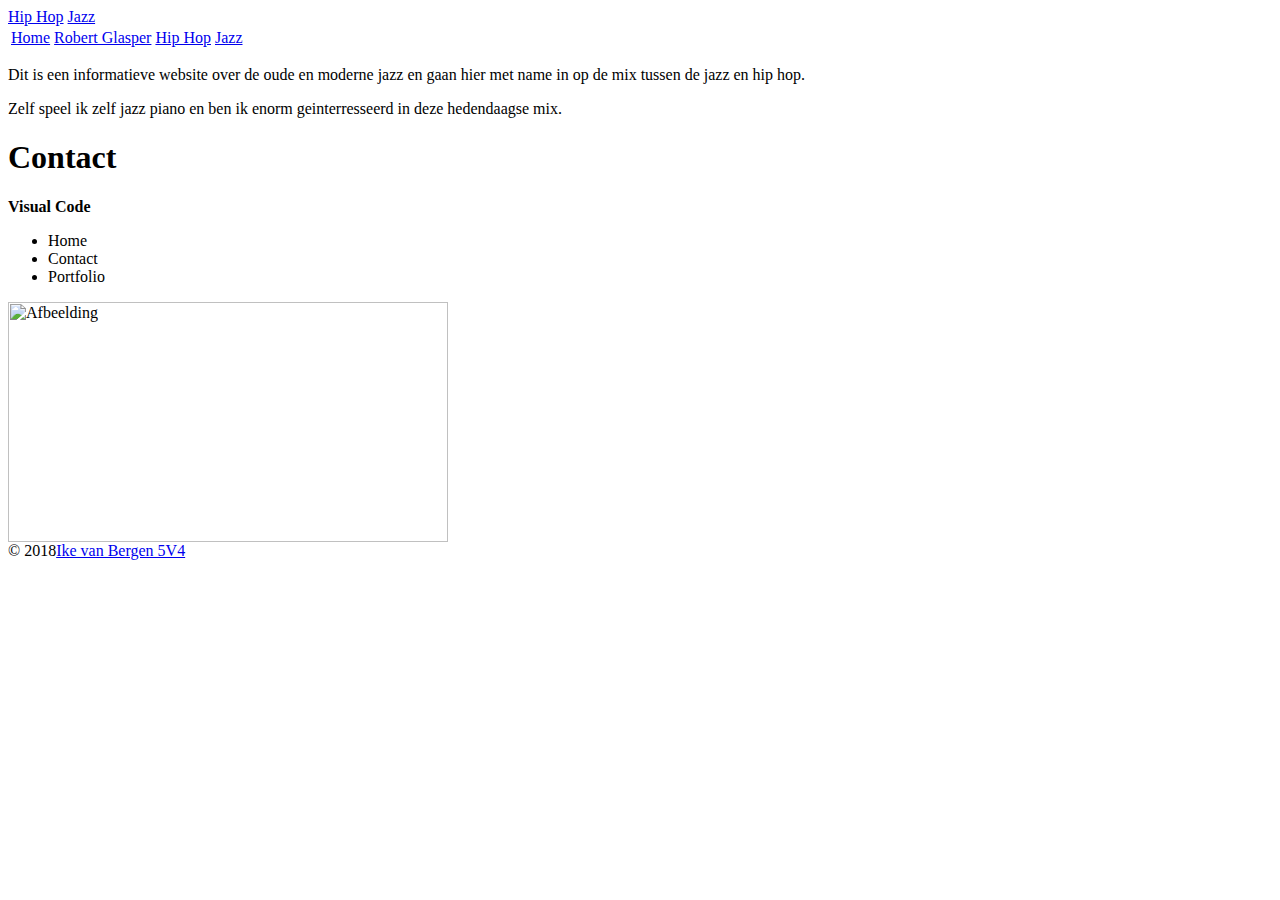
==== jazz.html @ de7d1e31 "link" ====
<html>
	<head>
		<title>
			Praktische Opdracht Informatica
		</title>
        <meta http-equiv="content-type" content="text/html; charset=utf-8">
        <meta name="author" content="Hip hop en Jazz">
        <meta name="description" content="Aanvullende informatie onderwerp ">
        <meta name="keywords" content="Hip Hop, Jazz">		
        <link rel="stylesheet" href="style.css">		
	 </head>
	
	<body>
		<div id="container">
			<div id="header">
			<!-- De Title van de webpagina. Groot lettertype -->
				<a href="/index.html" title="Moderne tijd">Hip Hop</a>
				
				<a href="/index.html" title="New Orleans">Jazz </a>
				
			</div>
			<div id="menu">
				<table>
					<tr>
						<td class="menuitem active">
							<a href="index.html">Home</a>
						</td>
						<td class="menuitem">
							<a href="robert glasper.html">Robert Glasper</a>
						</td>
						<td class="menuitem">
							<a href="index.html">Hip Hop</a>
						</td>
						<td class="menuitem">
							<a href="jazz.html">Jazz</a>
						</td>
					</tr>
				</table>
			</div>
			<div id="breadcrumbs">
			<p>Dit is een informatieve website over de oude en moderne jazz en gaan hier met name in op de mix tussen de jazz en hip hop.  </p> 
			<p>Zelf speel ik zelf jazz piano en ben ik enorm geinterresseerd in deze hedendaagse mix.</p>			
			</div>
			<div id="content">
				<h1>Contact</h1>
				 <strong>Visual Code</strong>  
				<br />
				<ul>
					<li>Home</li>
					<li>Contact</li>
					<li>Portfolio</li>
				</ul>
				<img alt="Afbeelding" height="240" src="" width="440" />
			</div>
			<div id="footer">
				&copy; 2018<a href="Website 2018.html">Ike van Bergen 5V4</a>
			</div>
		</div>
	</body>
</html>
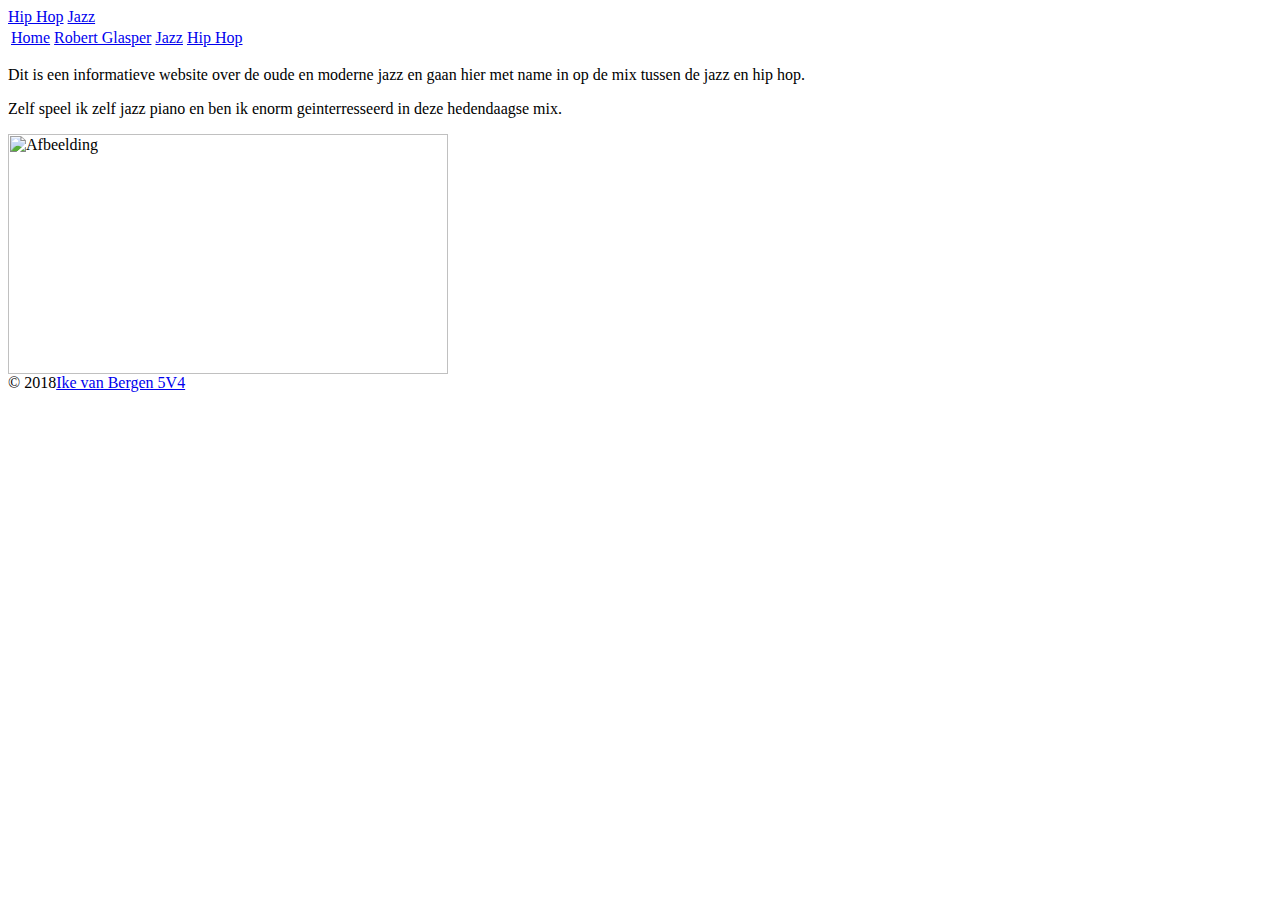
==== commit 44008e38: "tekst aangep[ast" ====
--- a/jazz.html
+++ b/jazz.html
@@ -26,30 +26,22 @@
 							<a href="index.html">Home</a>
 						</td>
 						<td class="menuitem">
-							<a href="robert glasper.html">Robert Glasper</a>
-						</td>
-						<td class="menuitem">
-							<a href="index.html">Hip Hop</a>
+							<a href="robertglasper.html">Robert Glasper</a>
 						</td>
 						<td class="menuitem">
 							<a href="jazz.html">Jazz</a>
 						</td>
+						<td class="menuitem">
+							<a href="hiphop.html">Hip Hop</a>
+						</td>
 					</tr>
 				</table>
-			</div>
 			<div id="breadcrumbs">
 			<p>Dit is een informatieve website over de oude en moderne jazz en gaan hier met name in op de mix tussen de jazz en hip hop.  </p> 
 			<p>Zelf speel ik zelf jazz piano en ben ik enorm geinterresseerd in deze hedendaagse mix.</p>			
 			</div>
 			<div id="content">
-				<h1>Contact</h1>
-				 <strong>Visual Code</strong>  
-				<br />
-				<ul>
-					<li>Home</li>
-					<li>Contact</li>
-					<li>Portfolio</li>
-				</ul>
+				
 				<img alt="Afbeelding" height="240" src="" width="440" />
 			</div>
 			<div id="footer">
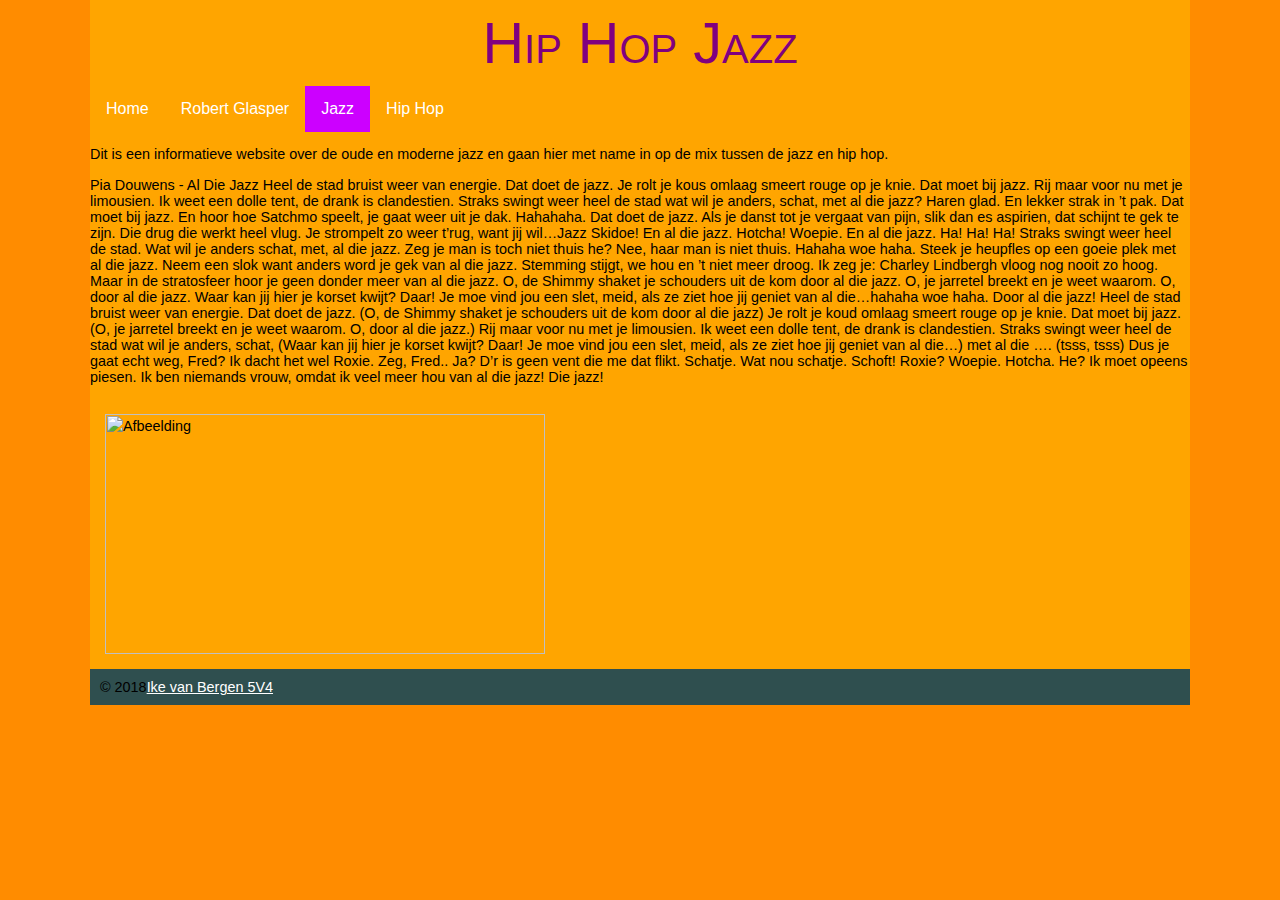
==== commit 404af9b9: "TEKST" ====
--- a/jazz.html
+++ b/jazz.html
@@ -22,13 +22,13 @@
 			<div id="menu">
 				<table>
 					<tr>
-						<td class="menuitem active">
+						<td class="menuitem">
 							<a href="index.html">Home</a>
 						</td>
 						<td class="menuitem">
 							<a href="robertglasper.html">Robert Glasper</a>
 						</td>
-						<td class="menuitem">
+						<td class="menuitem active">
 							<a href="jazz.html">Jazz</a>
 						</td>
 						<td class="menuitem">
@@ -38,11 +38,55 @@
 				</table>
 			<div id="breadcrumbs">
 			<p>Dit is een informatieve website over de oude en moderne jazz en gaan hier met name in op de mix tussen de jazz en hip hop.  </p> 
-			<p>Zelf speel ik zelf jazz piano en ben ik enorm geinterresseerd in deze hedendaagse mix.</p>			
+			<p>
+			Pia Douwens - Al Die Jazz
+
+Heel de stad bruist weer van energie. Dat doet de jazz. Je rolt je kous omlaag smeert rouge op je knie. Dat moet bij jazz. Rij maar voor nu met je limousien. Ik weet een dolle tent, de drank is clandestien. Straks swingt weer heel de stad wat wil je anders, schat, met al die jazz?
+
+Haren glad. En lekker strak in ’t pak. Dat moet bij jazz. En hoor hoe Satchmo speelt, je gaat weer uit je dak. Hahahaha. Dat doet de jazz. Als je danst tot je vergaat van pijn, slik dan es aspirien, dat schijnt te gek te zijn. Die drug die werkt heel vlug. Je strompelt zo weer t’rug, want jij wil…Jazz
+Skidoe! En al die jazz.
+Hotcha! Woepie. En al die jazz.
+Ha! Ha! Ha!
+Straks swingt weer heel de stad. Wat wil je anders schat, met, al die jazz.
+
+Zeg je man is toch niet thuis he? 
+Nee, haar man is niet thuis. Hahaha woe haha.
+
+Steek je heupfles op een goeie plek met al die jazz.
+Neem een slok want anders word je gek van al die jazz.
+Stemming stijgt, we hou en ’t niet meer droog. Ik zeg je: Charley Lindbergh vloog nog nooit zo hoog. Maar in de stratosfeer hoor je geen donder meer van al die jazz.
+
+O, de Shimmy shaket je schouders uit de kom door al die jazz.
+O, je jarretel breekt en je weet waarom. O, door al die jazz.
+Waar kan jij hier je korset kwijt? Daar! Je moe vind jou een slet, meid, als ze ziet hoe jij geniet van al die…hahaha woe haha.
+
+Door al die jazz!
+Heel de stad bruist weer van energie. Dat doet de jazz. 
+(O, de Shimmy shaket je schouders uit de kom door al die jazz)
+Je rolt je koud omlaag smeert rouge op je knie. Dat moet bij jazz. 
+(O, je jarretel breekt en je weet waarom. O, door al die jazz.)
+Rij maar voor nu met je limousien. Ik weet een dolle tent, de drank is clandestien. 
+Straks swingt weer heel de stad wat wil je anders, schat, 
+(Waar kan jij hier je korset kwijt? Daar! Je moe vind jou een slet, meid, als ze ziet hoe jij geniet van al die…)
+met al die …. (tsss, tsss)
+
+Dus je gaat echt weg, Fred?
+Ik dacht het wel Roxie.
+Zeg, Fred..
+Ja?
+D’r is geen vent die me dat flikt.
+Schatje.
+Wat nou schatje. Schoft!
+Roxie?
+Woepie. Hotcha. 
+He? Ik moet opeens piesen.
+
+Ik ben niemands vrouw, omdat ik veel meer hou van al die jazz!
+Die jazz!</p>			
 			</div>
 			<div id="content">
 				
-				<img alt="Afbeelding" height="240" src="" width="440" />
+				<img alt="Afbeelding" height="240" src="http://www.ncstage.org/wp-content/uploads/2015/12/2050-2050_New-Orleans-Jazz-and-Dining-MAIN.jpg" width="440" />
 			</div>
 			<div id="footer">
 				&copy; 2018<a href="Website 2018.html">Ike van Bergen 5V4</a>
--- a/style.css
+++ b/style.css
@@ -0,0 +1,94 @@
+a {
+	color: #fff;
+	text-decoration: none;
+}
+
+a:hover {
+	text-decoration: underline;
+}
+
+body {
+	background-attachment: fixed;
+	background-color: #FF8C00;
+	background-image: url("/images/image.png");
+	background-repeat: repeat-x;
+	font-family: "arial";
+	font-size: 0.9em;
+	margin: 0;
+}
+
+#container {
+	background-color: #FFA500;
+	margin: 0 auto;
+	width: 1100px;
+}
+
+#content {
+	line-height: 1.5em;
+	padding: 15px;
+}
+
+#content li {
+	text-indent: 21px;
+}
+
+#header {
+	font-size: 4em;
+	padding: 10px 0px;
+	text-align: center;
+}
+
+#footer {
+	background-color: #2F4F4F;
+	color: #ggg;
+	padding: 10px;
+}
+
+#footer a {
+	color: #ggg;
+	text-decoration: underline;
+}
+
+#footer a:hover {
+	text-decoration: none;
+}
+
+#header a {
+	color: #800080;
+	font-variant: small-caps;
+	text-decoration: none;
+}
+
+#header a:hover {
+	color: #000;
+}
+
+#menu {
+	background-color: ;
+}
+
+.menuitem a {
+	color: #fff;
+	display: block;
+	padding: 14px 16px;
+	text-decoration: none;
+}
+
+.menuitem a:hover {
+	background-color: #1188cc;
+	color: #fff;
+}
+
+.active {
+	background-color: #cc00ff;
+	color: #fff;
+}
+
+table, td, th, tr {
+	border-collapse: collapse;
+    padding: 0;
+}
+
+td, th {
+    height: 1.8em;
+}
